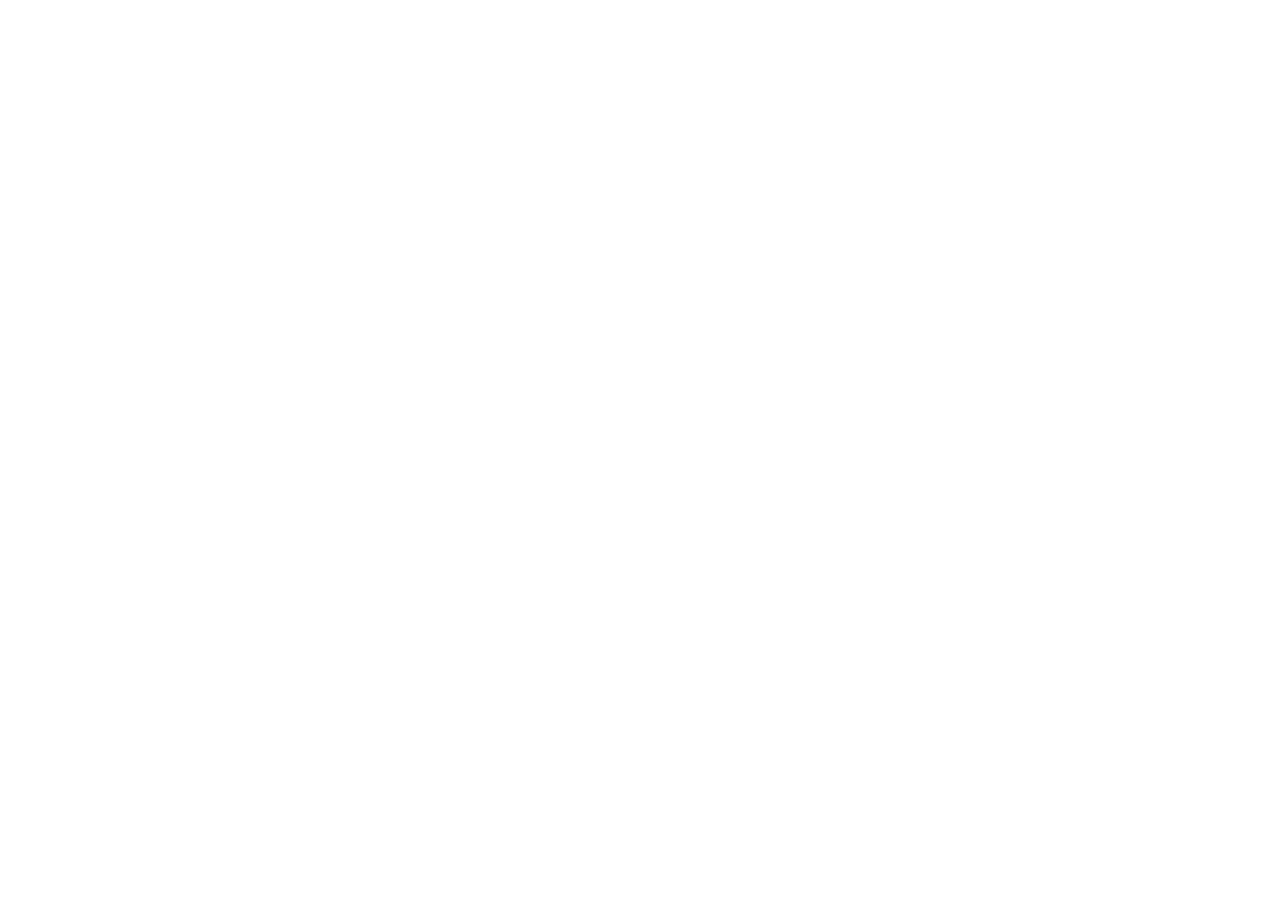
==== Jsnack2/index.html @ 9c0964d1 "scaffolding" ====
<!DOCTYPE html>
<html lang="en" dir="ltr">
  <head>
    <meta charset="utf-8">
    <!-- viewport -->
    <meta name="viewport" content="width=device-width, initial-scale=1.0">
    <!-- framework -->
    <link rel="stylesheet" href="https://maxcdn.bootstrapcdn.com/bootstrap/3.3.7/css/bootstrap.min.css" integrity="sha384-BVYiiSIFeK1dGmJRAkycuHAHRg32OmUcww7on3RYdg4Va+PmSTsz/K68vbdEjh4u" crossorigin="anonymous">
    <!-- css -->
    <link rel="stylesheet" href="css/style.css">
    <!-- Fontawesome:  -->
    <link rel="stylesheet" href="https://cdnjs.cloudflare.com/ajax/libs/font-awesome/5.11.2/css/all.min.css">
    <!-- font -->
    <link href="https://fonts.googleapis.com/css?family=Roboto&display=swap" rel="stylesheet">

    <title>JP</title>
  </head>
  <body>
  <!-- inizio header  -->
  <!-- navbar -->

  <!-- script -->
  <script type="text/javascript" src="script/main.js">
  </script>
  <!-- fine script -->
  </body>
</html>
---- Jsnack2/css/style.css ----
/*  regole generali della pagina */
* {
  margin: 0;
  padding: 0;
  border: 0;
  box-sizing: border-box;
}

/* font */
body {
  font-family: 'Roboto', sans-serif;
}

/* elenchi puntati:  */
nav ul {
  list-style: none;
}
nav li {
  display: inline-block;
  padding: 2%;
}
nav a {
  text-decoration: none;
}
/* fine elenchi puntati */


/*  header  */
/*  navbar */
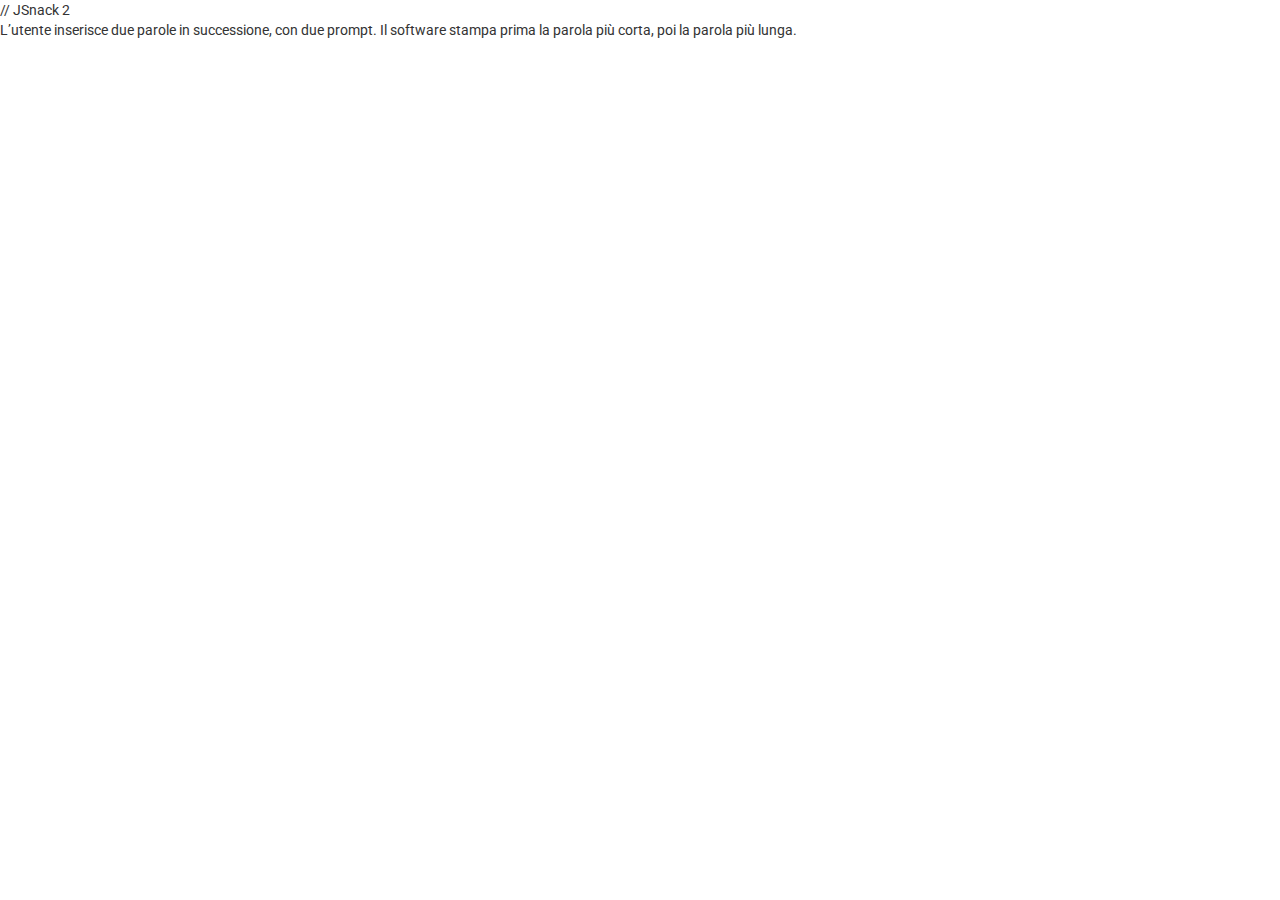
==== commit f3c89612: "Stampe in pagina" ====
--- a/Jsnack2/index.html
+++ b/Jsnack2/index.html
@@ -14,11 +14,21 @@
     <!-- font -->
     <link href="https://fonts.googleapis.com/css?family=Roboto&display=swap" rel="stylesheet">
 
-    <title>JP</title>
+    <title>JP Jsnack2</title>
   </head>
   <body>
   <!-- inizio header  -->
-  <!-- navbar -->
+  <div class="titolo">
+    // JSnack 2
+    <br>
+    L’utente inserisce due parole in successione, con due
+    prompt. Il software stampa prima la parola più corta, poi la
+    parola più lunga.
+  </div>
+  <br>
+  <div id="output">
+
+  </div>
 
   <!-- script -->
   <script type="text/javascript" src="script/main.js">
--- a/Jsnack2/css/style.css
+++ b/Jsnack2/css/style.css
@@ -11,19 +11,6 @@
   font-family: 'Roboto', sans-serif;
 }
 
-/* elenchi puntati:  */
-nav ul {
-  list-style: none;
+#output {
+  font-size: 30px;
 }
-nav li {
-  display: inline-block;
-  padding: 2%;
-}
-nav a {
-  text-decoration: none;
-}
-/* fine elenchi puntati */
-
-
-/*  header  */
-/*  navbar */
